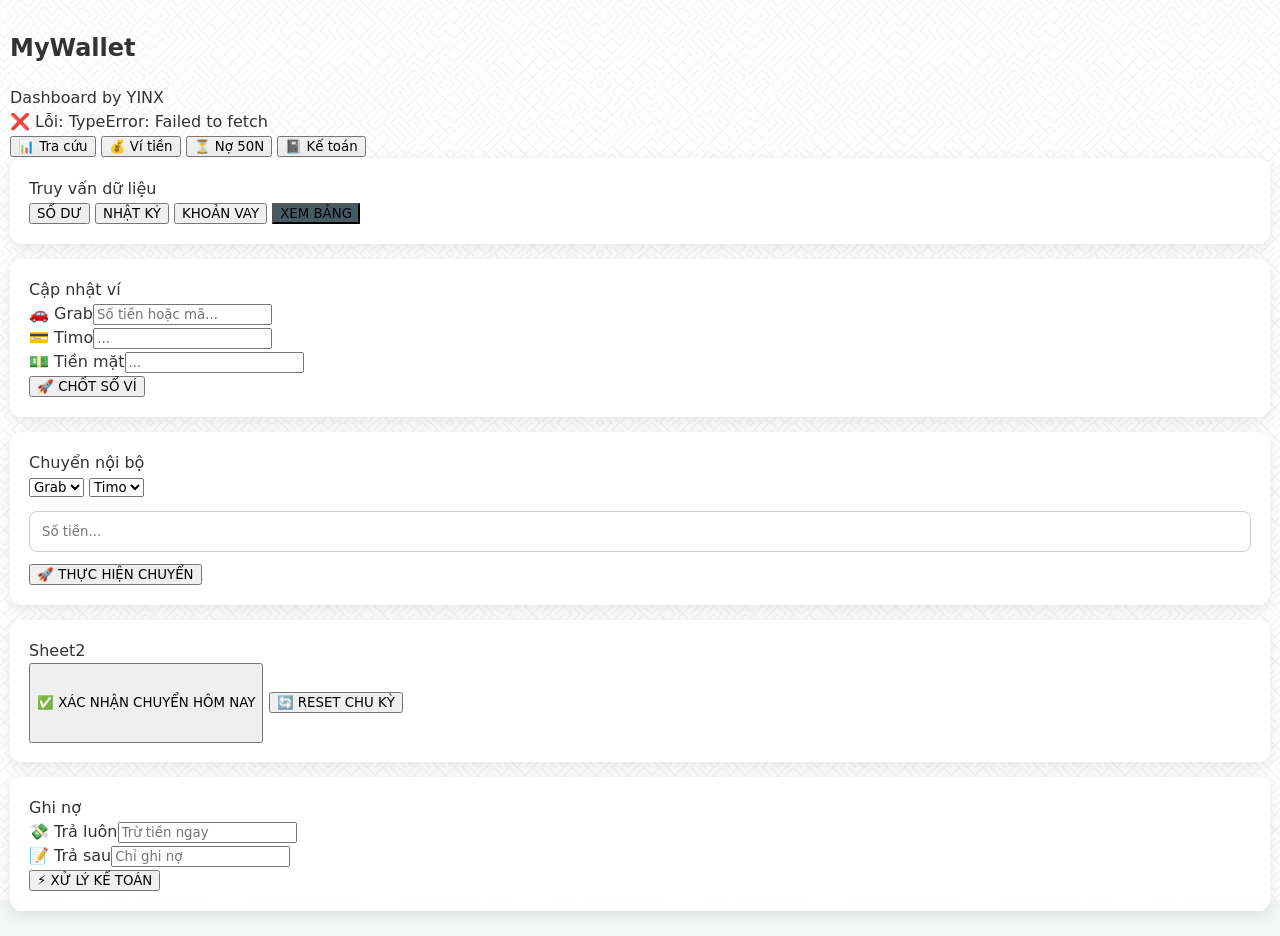
==== index.html @ 745b8dba "Enhance UI with transparent card backgrounds Updated styles for better UI experience and added trans" ====
<!DOCTYPE html><html lang="vi"><head><link rel="apple-touch-icon" sizes="180x180" href="apple-touch-icon.png"><link rel="icon" type="image/png" sizes="32x32" href="favicon-32x32.png"><link rel="icon" type="image/png" sizes="16x16" href="favicon-16x16.png"><link rel="manifest" href="/site.webmanifest"><meta charset="UTF-8"><meta name="viewport" content="width=device-width,initial-scale=1"><title>MyWallet Dashboard by YINX</title><style>
:root {
    --bg-color: #f4f7f6;
    --card-bg: rgba(255, 255, 255, 0.85); /* Chuyển sang dạng trong suốt để thấy nền */
    --primary: #2e7d32;
    --danger: #d32f2f;
    --text-main: #333333;
    --border: #e0e0e0;
    --result-bg: rgba(38, 50, 56, 0.9); /* Result box cũng nên hơi trong suốt */
    --system-font: system-ui, -apple-system, BlinkMacSystemFont, "Segoe UI", Roboto, Helvetica, Arial, sans-serif, "Apple Color Emoji", "Segoe UI Emoji";
}

* {
    box-sizing: border-box;
    -webkit-tap-highlight-color: transparent;
    font-family: var(--system-font); /* Đảm bảo mọi thứ dùng font hệ thống */
}

body {
    /* THÊM TÊN FILE CÓ ĐUÔI VÀO ĐÂY */
    background-image: url('backgroundphoto.jpg'); 
    background-repeat: repeat;
    background-size: 150px;
    background-attachment: fixed;
    background-color: var(--bg-color); /* Màu dự phòng nếu ảnh lỗi */
    margin: 0;
    padding: 10px;
    min-height: 100vh;
    line-height: 1.5;
    color: var(--text-main);
}

/* Hiệu ứng kính mờ cho Card để nhìn sang hơn trên nền ảnh */
.card {
    background: var(--card-bg);
    backdrop-filter: blur(10px); 
    -webkit-backdrop-filter: blur(10px);
    border-radius: 12px;
    padding: 18px;
    border: 1px solid rgba(255, 255, 255, 0.3);
    box-shadow: 0 4px 15px rgba(0,0,0,0.1);
    margin-bottom: 15px;
}
</style></head><body><div id="loader">⏳ ĐANG XỬ LÝ...</div><div class="main-container"><div class="left-panel"><div class="header-section"><h2>MyWallet</h2><div class="subtitle">Dashboard by YINX</div></div><div id="resultBox">Sẵn sàng!</div></div><div class="right-panel"><div class="tab-nav"><button class="tab-btn active" onclick='openTab(event,"tab-tongquan")'>📊 Tra cứu</button> <button class="tab-btn" onclick='openTab(event,"tab-vi")'>💰 Ví tiền</button> <button class="tab-btn" onclick='openTab(event,"tab-no")'>⏳ Nợ 50N</button> <button class="tab-btn" onclick='openTab(event,"tab-ketoan")'>📓 Kế toán</button></div><div id="tab-tongquan" class="tab-content active"><div class="card"><div class="card-title">Truy vấn dữ liệu</div><div class="btn-grid"><button class="action-btn" onclick='sendReq("readonly=true")'>SỐ DƯ</button> <button class="action-btn" onclick='sendReq("report=log")'>NHẬT KÝ</button> <button class="action-btn" onclick='sendReq("report=loan")'>KHOẢN VAY</button> <button class="action-btn" style="background:#455a64" onclick='sendReq("report=last2")'>XEM BẢNG</button></div></div></div><div id="tab-vi" class="tab-content"><div class="card"><div class="card-title">Cập nhật ví</div><div class="input-group"><label>🚗 Grab</label><input type="number" id="inpGrab" placeholder="Số tiền hoặc mã..."></div><div class="input-group"><label>💳 Timo</label><input type="number" id="inpTimo" placeholder="..."></div><div class="input-group"><label>💵 Tiền mặt</label><input type="number" id="inpVi" placeholder="..."></div><button class="btn-full" onclick="submitWallets()">🚀 CHỐT SỔ VÍ</button></div><div class="card"><div class="card-title">Chuyển nội bộ</div><div class="btn-grid" style="margin-bottom:12px"><select id="selFrom"><option value="1">Grab</option><option value="2">Timo</option><option value="3">Ví</option></select> <select id="selTo"><option value="2">Timo</option><option value="1">Grab</option><option value="3">Ví</option></select></div><input type="number" id="inpChuyenTien" placeholder="Số tiền..." style="width:100%;padding:12px;border:1px solid #ccc;border-radius:8px;margin-bottom:10px"> <button class="action-btn btn-full" onclick="submitTransfer()">🚀 THỰC HIỆN CHUYỂN</button></div></div><div id="tab-no" class="tab-content"><div class="card"><div class="card-title">Sheet2</div><button class="btn-full" onclick='sendReq("danhdau=true")' style="height:80px">✅ XÁC NHẬN CHUYỂN HÔM NAY</button> <button class="danger-btn btn-full" onclick="confirmReset()" style="margin-top:20px">🔄 RESET CHU KỲ</button></div></div><div id="tab-ketoan" class="tab-content"><div class="card"><div class="card-title">Ghi nợ</div><div class="input-group"><label>💸 Trả luôn</label><input type="number" id="inpTraLuon" placeholder="Trừ tiền ngay"></div><div class="input-group"><label>📝 Trả sau</label><input type="number" id="inpTraSau" placeholder="Chỉ ghi nợ"></div><button class="warning-btn btn-full" onclick="submitAccounting()">⚡ XỬ LÝ KẾ TOÁN</button></div></div></div></div><script>const SCRIPT_URL="https://script.google.com/macros/s/AKfycbx3H6ZBP77KEwMXfqdBgmpImVufFgQSAx8MtMrPxdGgp0pRYaHgvoaCji_HfvDbBMuuHQ/exec",resultBox=document.getElementById("resultBox"),loader=document.getElementById("loader");function openTab(e,t){let n=document.getElementsByClassName("tab-content");for(let e=0;e<n.length;e++)n[e].classList.remove("active");let o=document.getElementsByClassName("tab-btn");for(let e=0;e<o.length;e++)o[e].classList.remove("active");document.getElementById(t).classList.add("active"),e.currentTarget.classList.add("active")}function sendReq(e){loader.style.display="block",fetch(SCRIPT_URL+"?"+e).then(e=>e.text()).then(e=>{loader.style.display="none",resultBox.innerHTML=e,window.innerWidth<768&&window.scrollTo({top:0,behavior:"smooth"}),clearInputs()}).catch(e=>{loader.style.display="none",resultBox.innerHTML="❌ Lỗi: "+e})}function confirmReset(){confirm("Xác nhận reset chu kỳ nợ?")&&sendReq("danhdau=reset")}function submitWallets(){let e=[],t=document.getElementById("inpGrab").value,n=document.getElementById("inpTimo").value,o=document.getElementById("inpVi").value;t&&e.push("grab="+encodeURIComponent(t)),n&&e.push("timo="+encodeURIComponent(n)),o&&e.push("vi="+encodeURIComponent(o)),e.length?sendReq(e.join("&")):alert("Nhập số liệu!")}function submitTransfer(){let e=document.getElementById("selFrom").value,t=document.getElementById("selTo").value,n=document.getElementById("inpChuyenTien").value;if(!n||e==t)return alert("Kiểm tra lại ví và số tiền!");sendReq("chuyentien="+encodeURIComponent(e+t+n))}function submitAccounting(){let e=[],t=document.getElementById("inpTraLuon").value,n=document.getElementById("inpTraSau").value;t&&e.push("traluon="+encodeURIComponent(t)),n&&e.push("trasau="+encodeURIComponent(n)),e.length?sendReq(e.join("&")):alert("Nhập số liệu!")}function clearInputs(){document.querySelectorAll("input").forEach(e=>e.value="")}window.onload=()=>sendReq("readonly=true")</script></body></html>
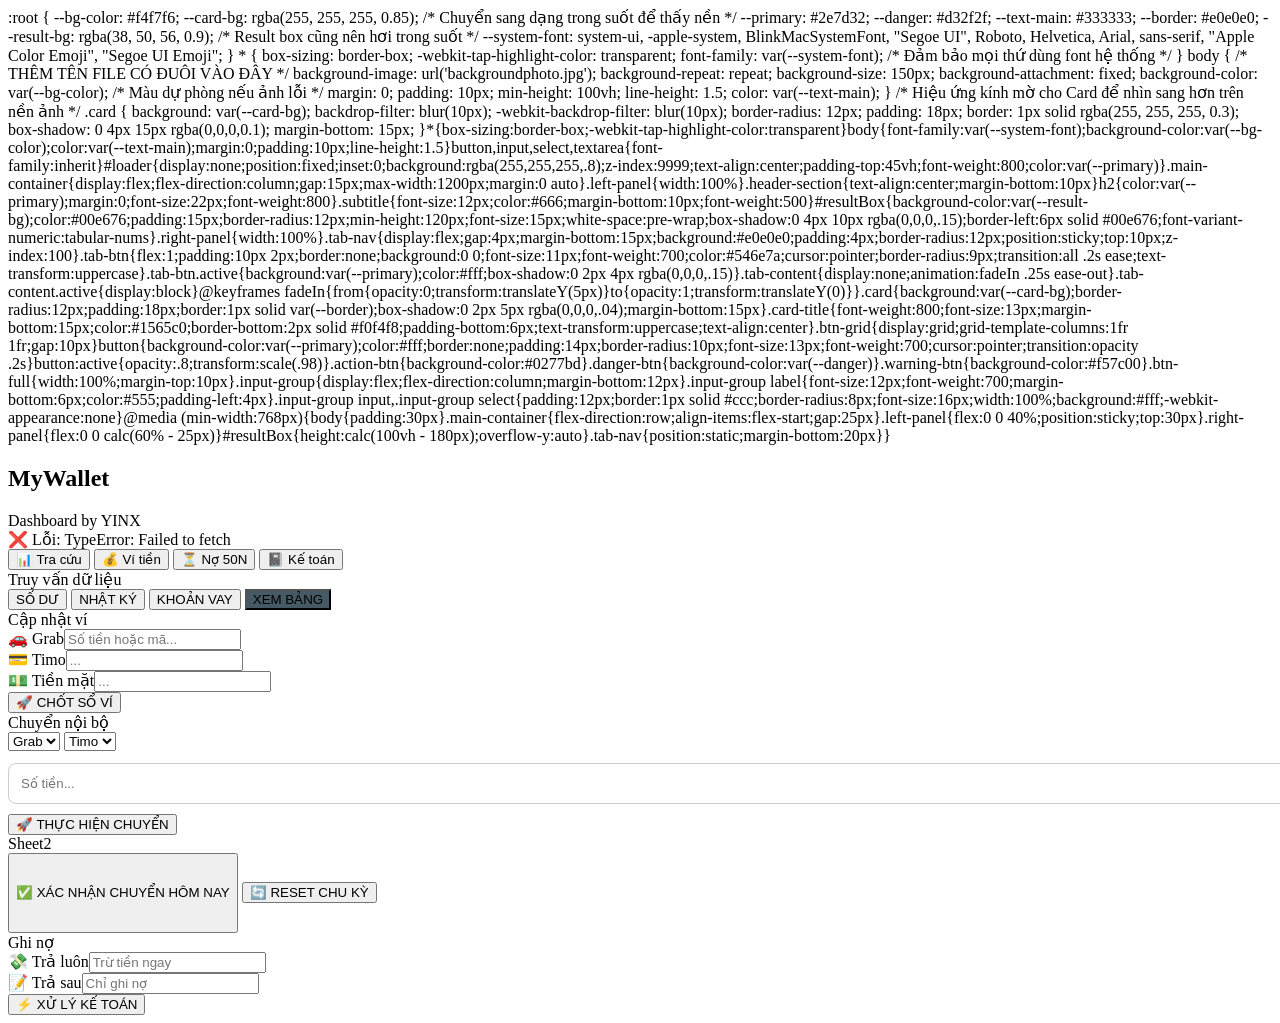
==== commit 9bca574c: "Update index.html with new layout and styles" ====
--- a/index.html
+++ b/index.html
@@ -1,5 +1,4 @@
-<!DOCTYPE html><html lang="vi"><head><link rel="apple-touch-icon" sizes="180x180" href="apple-touch-icon.png"><link rel="icon" type="image/png" sizes="32x32" href="favicon-32x32.png"><link rel="icon" type="image/png" sizes="16x16" href="favicon-16x16.png"><link rel="manifest" href="/site.webmanifest"><meta charset="UTF-8"><meta name="viewport" content="width=device-width,initial-scale=1"><title>MyWallet Dashboard by YINX</title><style>
-:root {
+<!DOCTYPE html><html lang="vi"><head><link rel="apple-touch-icon" sizes="180x180" href="apple-touch-icon.png"><link rel="icon" type="image/png" sizes="32x32" href="favicon-32x32.png"><link rel="icon" type="image/png" sizes="16x16" href="favicon-16x16.png"><link rel="manifest" href="/site.webmanifest"><meta charset="UTF-8"><meta name="viewport" content="width=device-width,initial-scale=1"><title>MyWallet Dashboard by YINX</title>:root {
     --bg-color: #f4f7f6;
     --card-bg: rgba(255, 255, 255, 0.85); /* Chuyển sang dạng trong suốt để thấy nền */
     --primary: #2e7d32;
@@ -40,5 +39,4 @@
     border: 1px solid rgba(255, 255, 255, 0.3);
     box-shadow: 0 4px 15px rgba(0,0,0,0.1);
     margin-bottom: 15px;
-}
-</style></head><body><div id="loader">⏳ ĐANG XỬ LÝ...</div><div class="main-container"><div class="left-panel"><div class="header-section"><h2>MyWallet</h2><div class="subtitle">Dashboard by YINX</div></div><div id="resultBox">Sẵn sàng!</div></div><div class="right-panel"><div class="tab-nav"><button class="tab-btn active" onclick='openTab(event,"tab-tongquan")'>📊 Tra cứu</button> <button class="tab-btn" onclick='openTab(event,"tab-vi")'>💰 Ví tiền</button> <button class="tab-btn" onclick='openTab(event,"tab-no")'>⏳ Nợ 50N</button> <button class="tab-btn" onclick='openTab(event,"tab-ketoan")'>📓 Kế toán</button></div><div id="tab-tongquan" class="tab-content active"><div class="card"><div class="card-title">Truy vấn dữ liệu</div><div class="btn-grid"><button class="action-btn" onclick='sendReq("readonly=true")'>SỐ DƯ</button> <button class="action-btn" onclick='sendReq("report=log")'>NHẬT KÝ</button> <button class="action-btn" onclick='sendReq("report=loan")'>KHOẢN VAY</button> <button class="action-btn" style="background:#455a64" onclick='sendReq("report=last2")'>XEM BẢNG</button></div></div></div><div id="tab-vi" class="tab-content"><div class="card"><div class="card-title">Cập nhật ví</div><div class="input-group"><label>🚗 Grab</label><input type="number" id="inpGrab" placeholder="Số tiền hoặc mã..."></div><div class="input-group"><label>💳 Timo</label><input type="number" id="inpTimo" placeholder="..."></div><div class="input-group"><label>💵 Tiền mặt</label><input type="number" id="inpVi" placeholder="..."></div><button class="btn-full" onclick="submitWallets()">🚀 CHỐT SỔ VÍ</button></div><div class="card"><div class="card-title">Chuyển nội bộ</div><div class="btn-grid" style="margin-bottom:12px"><select id="selFrom"><option value="1">Grab</option><option value="2">Timo</option><option value="3">Ví</option></select> <select id="selTo"><option value="2">Timo</option><option value="1">Grab</option><option value="3">Ví</option></select></div><input type="number" id="inpChuyenTien" placeholder="Số tiền..." style="width:100%;padding:12px;border:1px solid #ccc;border-radius:8px;margin-bottom:10px"> <button class="action-btn btn-full" onclick="submitTransfer()">🚀 THỰC HIỆN CHUYỂN</button></div></div><div id="tab-no" class="tab-content"><div class="card"><div class="card-title">Sheet2</div><button class="btn-full" onclick='sendReq("danhdau=true")' style="height:80px">✅ XÁC NHẬN CHUYỂN HÔM NAY</button> <button class="danger-btn btn-full" onclick="confirmReset()" style="margin-top:20px">🔄 RESET CHU KỲ</button></div></div><div id="tab-ketoan" class="tab-content"><div class="card"><div class="card-title">Ghi nợ</div><div class="input-group"><label>💸 Trả luôn</label><input type="number" id="inpTraLuon" placeholder="Trừ tiền ngay"></div><div class="input-group"><label>📝 Trả sau</label><input type="number" id="inpTraSau" placeholder="Chỉ ghi nợ"></div><button class="warning-btn btn-full" onclick="submitAccounting()">⚡ XỬ LÝ KẾ TOÁN</button></div></div></div></div><script>const SCRIPT_URL="https://script.google.com/macros/s/AKfycbx3H6ZBP77KEwMXfqdBgmpImVufFgQSAx8MtMrPxdGgp0pRYaHgvoaCji_HfvDbBMuuHQ/exec",resultBox=document.getElementById("resultBox"),loader=document.getElementById("loader");function openTab(e,t){let n=document.getElementsByClassName("tab-content");for(let e=0;e<n.length;e++)n[e].classList.remove("active");let o=document.getElementsByClassName("tab-btn");for(let e=0;e<o.length;e++)o[e].classList.remove("active");document.getElementById(t).classList.add("active"),e.currentTarget.classList.add("active")}function sendReq(e){loader.style.display="block",fetch(SCRIPT_URL+"?"+e).then(e=>e.text()).then(e=>{loader.style.display="none",resultBox.innerHTML=e,window.innerWidth<768&&window.scrollTo({top:0,behavior:"smooth"}),clearInputs()}).catch(e=>{loader.style.display="none",resultBox.innerHTML="❌ Lỗi: "+e})}function confirmReset(){confirm("Xác nhận reset chu kỳ nợ?")&&sendReq("danhdau=reset")}function submitWallets(){let e=[],t=document.getElementById("inpGrab").value,n=document.getElementById("inpTimo").value,o=document.getElementById("inpVi").value;t&&e.push("grab="+encodeURIComponent(t)),n&&e.push("timo="+encodeURIComponent(n)),o&&e.push("vi="+encodeURIComponent(o)),e.length?sendReq(e.join("&")):alert("Nhập số liệu!")}function submitTransfer(){let e=document.getElementById("selFrom").value,t=document.getElementById("selTo").value,n=document.getElementById("inpChuyenTien").value;if(!n||e==t)return alert("Kiểm tra lại ví và số tiền!");sendReq("chuyentien="+encodeURIComponent(e+t+n))}function submitAccounting(){let e=[],t=document.getElementById("inpTraLuon").value,n=document.getElementById("inpTraSau").value;t&&e.push("traluon="+encodeURIComponent(t)),n&&e.push("trasau="+encodeURIComponent(n)),e.length?sendReq(e.join("&")):alert("Nhập số liệu!")}function clearInputs(){document.querySelectorAll("input").forEach(e=>e.value="")}window.onload=()=>sendReq("readonly=true")</script></body></html>
+}*{box-sizing:border-box;-webkit-tap-highlight-color:transparent}body{font-family:var(--system-font);background-color:var(--bg-color);color:var(--text-main);margin:0;padding:10px;line-height:1.5}button,input,select,textarea{font-family:inherit}#loader{display:none;position:fixed;inset:0;background:rgba(255,255,255,.8);z-index:9999;text-align:center;padding-top:45vh;font-weight:800;color:var(--primary)}.main-container{display:flex;flex-direction:column;gap:15px;max-width:1200px;margin:0 auto}.left-panel{width:100%}.header-section{text-align:center;margin-bottom:10px}h2{color:var(--primary);margin:0;font-size:22px;font-weight:800}.subtitle{font-size:12px;color:#666;margin-bottom:10px;font-weight:500}#resultBox{background-color:var(--result-bg);color:#00e676;padding:15px;border-radius:12px;min-height:120px;font-size:15px;white-space:pre-wrap;box-shadow:0 4px 10px rgba(0,0,0,.15);border-left:6px solid #00e676;font-variant-numeric:tabular-nums}.right-panel{width:100%}.tab-nav{display:flex;gap:4px;margin-bottom:15px;background:#e0e0e0;padding:4px;border-radius:12px;position:sticky;top:10px;z-index:100}.tab-btn{flex:1;padding:10px 2px;border:none;background:0 0;font-size:11px;font-weight:700;color:#546e7a;cursor:pointer;border-radius:9px;transition:all .2s ease;text-transform:uppercase}.tab-btn.active{background:var(--primary);color:#fff;box-shadow:0 2px 4px rgba(0,0,0,.15)}.tab-content{display:none;animation:fadeIn .25s ease-out}.tab-content.active{display:block}@keyframes fadeIn{from{opacity:0;transform:translateY(5px)}to{opacity:1;transform:translateY(0)}}.card{background:var(--card-bg);border-radius:12px;padding:18px;border:1px solid var(--border);box-shadow:0 2px 5px rgba(0,0,0,.04);margin-bottom:15px}.card-title{font-weight:800;font-size:13px;margin-bottom:15px;color:#1565c0;border-bottom:2px solid #f0f4f8;padding-bottom:6px;text-transform:uppercase;text-align:center}.btn-grid{display:grid;grid-template-columns:1fr 1fr;gap:10px}button{background-color:var(--primary);color:#fff;border:none;padding:14px;border-radius:10px;font-size:13px;font-weight:700;cursor:pointer;transition:opacity .2s}button:active{opacity:.8;transform:scale(.98)}.action-btn{background-color:#0277bd}.danger-btn{background-color:var(--danger)}.warning-btn{background-color:#f57c00}.btn-full{width:100%;margin-top:10px}.input-group{display:flex;flex-direction:column;margin-bottom:12px}.input-group label{font-size:12px;font-weight:700;margin-bottom:6px;color:#555;padding-left:4px}.input-group input,.input-group select{padding:12px;border:1px solid #ccc;border-radius:8px;font-size:16px;width:100%;background:#fff;-webkit-appearance:none}@media (min-width:768px){body{padding:30px}.main-container{flex-direction:row;align-items:flex-start;gap:25px}.left-panel{flex:0 0 40%;position:sticky;top:30px}.right-panel{flex:0 0 calc(60% - 25px)}#resultBox{height:calc(100vh - 180px);overflow-y:auto}.tab-nav{position:static;margin-bottom:20px}}</style></head><body><div id="loader">⏳ ĐANG XỬ LÝ...</div><div class="main-container"><div class="left-panel"><div class="header-section"><h2>MyWallet</h2><div class="subtitle">Dashboard by YINX</div></div><div id="resultBox">Sẵn sàng!</div></div><div class="right-panel"><div class="tab-nav"><button class="tab-btn active" onclick='openTab(event,"tab-tongquan")'>📊 Tra cứu</button> <button class="tab-btn" onclick='openTab(event,"tab-vi")'>💰 Ví tiền</button> <button class="tab-btn" onclick='openTab(event,"tab-no")'>⏳ Nợ 50N</button> <button class="tab-btn" onclick='openTab(event,"tab-ketoan")'>📓 Kế toán</button></div><div id="tab-tongquan" class="tab-content active"><div class="card"><div class="card-title">Truy vấn dữ liệu</div><div class="btn-grid"><button class="action-btn" onclick='sendReq("readonly=true")'>SỐ DƯ</button> <button class="action-btn" onclick='sendReq("report=log")'>NHẬT KÝ</button> <button class="action-btn" onclick='sendReq("report=loan")'>KHOẢN VAY</button> <button class="action-btn" style="background:#455a64" onclick='sendReq("report=last2")'>XEM BẢNG</button></div></div></div><div id="tab-vi" class="tab-content"><div class="card"><div class="card-title">Cập nhật ví</div><div class="input-group"><label>🚗 Grab</label><input type="number" id="inpGrab" placeholder="Số tiền hoặc mã..."></div><div class="input-group"><label>💳 Timo</label><input type="number" id="inpTimo" placeholder="..."></div><div class="input-group"><label>💵 Tiền mặt</label><input type="number" id="inpVi" placeholder="..."></div><button class="btn-full" onclick="submitWallets()">🚀 CHỐT SỔ VÍ</button></div><div class="card"><div class="card-title">Chuyển nội bộ</div><div class="btn-grid" style="margin-bottom:12px"><select id="selFrom"><option value="1">Grab</option><option value="2">Timo</option><option value="3">Ví</option></select> <select id="selTo"><option value="2">Timo</option><option value="1">Grab</option><option value="3">Ví</option></select></div><input type="number" id="inpChuyenTien" placeholder="Số tiền..." style="width:100%;padding:12px;border:1px solid #ccc;border-radius:8px;margin-bottom:10px"> <button class="action-btn btn-full" onclick="submitTransfer()">🚀 THỰC HIỆN CHUYỂN</button></div></div><div id="tab-no" class="tab-content"><div class="card"><div class="card-title">Sheet2</div><button class="btn-full" onclick='sendReq("danhdau=true")' style="height:80px">✅ XÁC NHẬN CHUYỂN HÔM NAY</button> <button class="danger-btn btn-full" onclick="confirmReset()" style="margin-top:20px">🔄 RESET CHU KỲ</button></div></div><div id="tab-ketoan" class="tab-content"><div class="card"><div class="card-title">Ghi nợ</div><div class="input-group"><label>💸 Trả luôn</label><input type="number" id="inpTraLuon" placeholder="Trừ tiền ngay"></div><div class="input-group"><label>📝 Trả sau</label><input type="number" id="inpTraSau" placeholder="Chỉ ghi nợ"></div><button class="warning-btn btn-full" onclick="submitAccounting()">⚡ XỬ LÝ KẾ TOÁN</button></div></div></div></div><script>const SCRIPT_URL="https://script.google.com/macros/s/AKfycbx3H6ZBP77KEwMXfqdBgmpImVufFgQSAx8MtMrPxdGgp0pRYaHgvoaCji_HfvDbBMuuHQ/exec",resultBox=document.getElementById("resultBox"),loader=document.getElementById("loader");function openTab(e,t){let n=document.getElementsByClassName("tab-content");for(let e=0;e<n.length;e++)n[e].classList.remove("active");let o=document.getElementsByClassName("tab-btn");for(let e=0;e<o.length;e++)o[e].classList.remove("active");document.getElementById(t).classList.add("active"),e.currentTarget.classList.add("active")}function sendReq(e){loader.style.display="block",fetch(SCRIPT_URL+"?"+e).then(e=>e.text()).then(e=>{loader.style.display="none",resultBox.innerHTML=e,window.innerWidth<768&&window.scrollTo({top:0,behavior:"smooth"}),clearInputs()}).catch(e=>{loader.style.display="none",resultBox.innerHTML="❌ Lỗi: "+e})}function confirmReset(){confirm("Xác nhận reset chu kỳ nợ?")&&sendReq("danhdau=reset")}function submitWallets(){let e=[],t=document.getElementById("inpGrab").value,n=document.getElementById("inpTimo").value,o=document.getElementById("inpVi").value;t&&e.push("grab="+encodeURIComponent(t)),n&&e.push("timo="+encodeURIComponent(n)),o&&e.push("vi="+encodeURIComponent(o)),e.length?sendReq(e.join("&")):alert("Nhập số liệu!")}function submitTransfer(){let e=document.getElementById("selFrom").value,t=document.getElementById("selTo").value,n=document.getElementById("inpChuyenTien").value;if(!n||e==t)return alert("Kiểm tra lại ví và số tiền!");sendReq("chuyentien="+encodeURIComponent(e+t+n))}function submitAccounting(){let e=[],t=document.getElementById("inpTraLuon").value,n=document.getElementById("inpTraSau").value;t&&e.push("traluon="+encodeURIComponent(t)),n&&e.push("trasau="+encodeURIComponent(n)),e.length?sendReq(e.join("&")):alert("Nhập số liệu!")}function clearInputs(){document.querySelectorAll("input").forEach(e=>e.value="")}window.onload=()=>sendReq("readonly=true")</script></body></html>
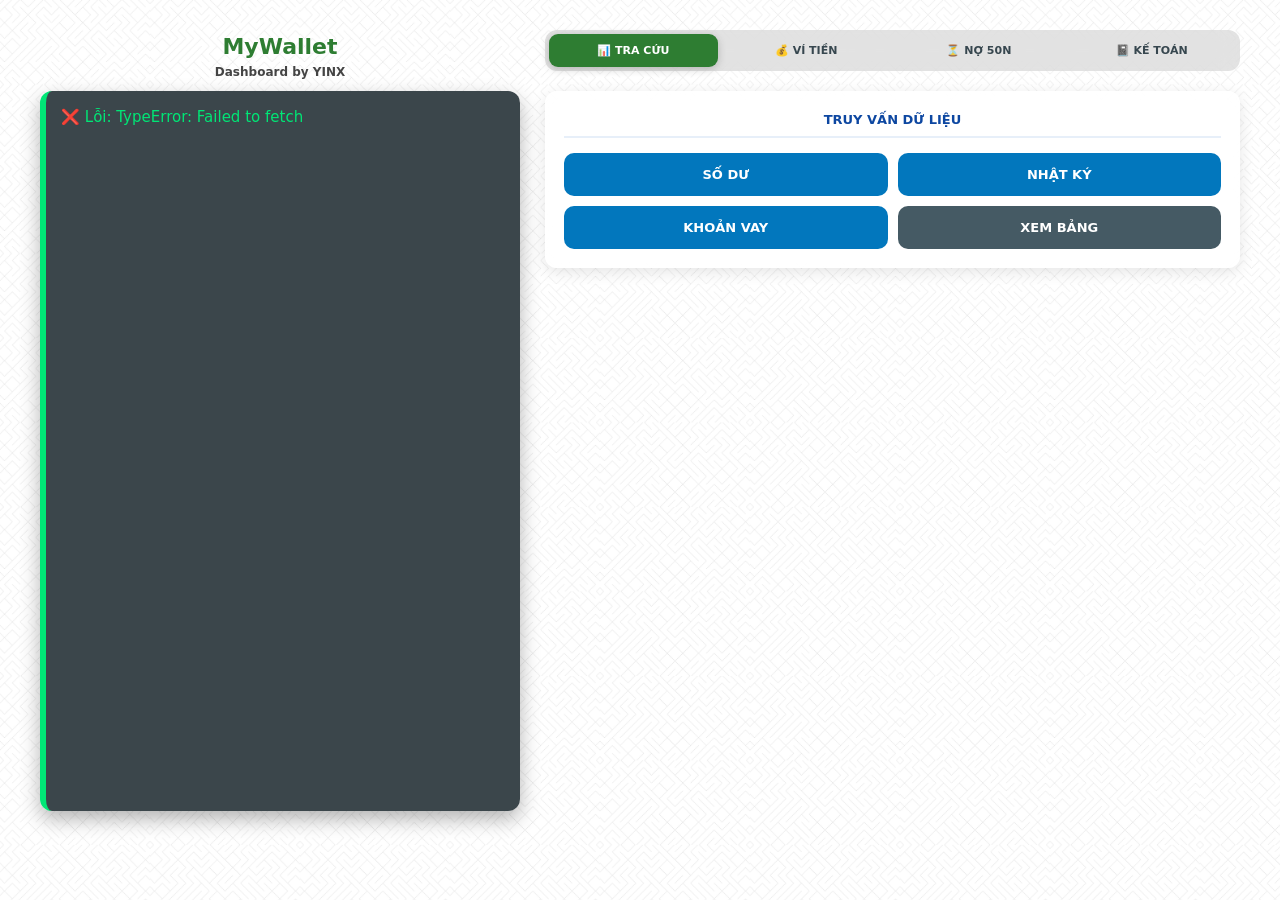
==== commit d60b7914: "Update index.html with new layout and styles" ====
--- a/index.html
+++ b/index.html
@@ -1,42 +1,138 @@
-<!DOCTYPE html><html lang="vi"><head><link rel="apple-touch-icon" sizes="180x180" href="apple-touch-icon.png"><link rel="icon" type="image/png" sizes="32x32" href="favicon-32x32.png"><link rel="icon" type="image/png" sizes="16x16" href="favicon-16x16.png"><link rel="manifest" href="/site.webmanifest"><meta charset="UTF-8"><meta name="viewport" content="width=device-width,initial-scale=1"><title>MyWallet Dashboard by YINX</title>:root {
-    --bg-color: #f4f7f6;
-    --card-bg: rgba(255, 255, 255, 0.85); /* Chuyển sang dạng trong suốt để thấy nền */
-    --primary: #2e7d32;
-    --danger: #d32f2f;
-    --text-main: #333333;
-    --border: #e0e0e0;
-    --result-bg: rgba(38, 50, 56, 0.9); /* Result box cũng nên hơi trong suốt */
-    --system-font: system-ui, -apple-system, BlinkMacSystemFont, "Segoe UI", Roboto, Helvetica, Arial, sans-serif, "Apple Color Emoji", "Segoe UI Emoji";
-}
+<!DOCTYPE html><html lang="vi"><head><link rel="apple-touch-icon" sizes="180x180" href="apple-touch-icon.png"><link rel="icon" type="image/png" sizes="32x32" href="favicon-32x32.png"><link rel="icon" type="image/png" sizes="16x16" href="favicon-16x16.png"><link rel="manifest" href="/site.webmanifest"><meta charset="UTF-8"><meta name="viewport" content="width=device-width,initial-scale=1"><title>MyWallet Dashboard by YINX</title><style>
+    :root {
+        --bg-color: #f4f7f6;
+        --card-bg: rgba(255, 255, 255, 0.85); /* Trắng trong suốt để thấy nền */
+        --primary: #2e7d32;
+        --danger: #d32f2f;
+        --text-main: #333333;
+        --border: rgba(0, 0, 0, 0.1);
+        --result-bg: rgba(38, 50, 56, 0.9); /* Đen xám trong suốt */
+        --system-font: system-ui, -apple-system, BlinkMacSystemFont, "Segoe UI", Roboto, Helvetica, Arial, sans-serif, "Apple Color Emoji", "Segoe UI Emoji";
+    }
 
-* {
-    box-sizing: border-box;
-    -webkit-tap-highlight-color: transparent;
-    font-family: var(--system-font); /* Đảm bảo mọi thứ dùng font hệ thống */
-}
+    * { 
+        box-sizing: border-box; 
+        -webkit-tap-highlight-color: transparent; 
+        font-family: var(--system-font);
+    }
 
-body {
-    /* THÊM TÊN FILE CÓ ĐUÔI VÀO ĐÂY */
-    background-image: url('backgroundphoto.jpg'); 
-    background-repeat: repeat;
-    background-size: 150px;
-    background-attachment: fixed;
-    background-color: var(--bg-color); /* Màu dự phòng nếu ảnh lỗi */
-    margin: 0;
-    padding: 10px;
-    min-height: 100vh;
-    line-height: 1.5;
-    color: var(--text-main);
-}
+    body {
+        /* LƯU Ý: Thay 'backgroundphoto.jpg' đúng với tên và đuôi file của bạn */
+        background-image: url('backgroundphoto.jpg'); 
+        background-repeat: repeat;
+        background-size: 150px; /* Điều chỉnh kích thước ô lặp lại */
+        background-attachment: fixed;
+        background-color: var(--bg-color); /* Màu dự phòng */
+        margin: 0;
+        padding: 10px;
+        min-height: 100vh;
+        line-height: 1.5;
+        color: var(--text-main);
+    }
 
-/* Hiệu ứng kính mờ cho Card để nhìn sang hơn trên nền ảnh */
-.card {
-    background: var(--card-bg);
-    backdrop-filter: blur(10px); 
-    -webkit-backdrop-filter: blur(10px);
-    border-radius: 12px;
-    padding: 18px;
-    border: 1px solid rgba(255, 255, 255, 0.3);
-    box-shadow: 0 4px 15px rgba(0,0,0,0.1);
-    margin-bottom: 15px;
-}*{box-sizing:border-box;-webkit-tap-highlight-color:transparent}body{font-family:var(--system-font);background-color:var(--bg-color);color:var(--text-main);margin:0;padding:10px;line-height:1.5}button,input,select,textarea{font-family:inherit}#loader{display:none;position:fixed;inset:0;background:rgba(255,255,255,.8);z-index:9999;text-align:center;padding-top:45vh;font-weight:800;color:var(--primary)}.main-container{display:flex;flex-direction:column;gap:15px;max-width:1200px;margin:0 auto}.left-panel{width:100%}.header-section{text-align:center;margin-bottom:10px}h2{color:var(--primary);margin:0;font-size:22px;font-weight:800}.subtitle{font-size:12px;color:#666;margin-bottom:10px;font-weight:500}#resultBox{background-color:var(--result-bg);color:#00e676;padding:15px;border-radius:12px;min-height:120px;font-size:15px;white-space:pre-wrap;box-shadow:0 4px 10px rgba(0,0,0,.15);border-left:6px solid #00e676;font-variant-numeric:tabular-nums}.right-panel{width:100%}.tab-nav{display:flex;gap:4px;margin-bottom:15px;background:#e0e0e0;padding:4px;border-radius:12px;position:sticky;top:10px;z-index:100}.tab-btn{flex:1;padding:10px 2px;border:none;background:0 0;font-size:11px;font-weight:700;color:#546e7a;cursor:pointer;border-radius:9px;transition:all .2s ease;text-transform:uppercase}.tab-btn.active{background:var(--primary);color:#fff;box-shadow:0 2px 4px rgba(0,0,0,.15)}.tab-content{display:none;animation:fadeIn .25s ease-out}.tab-content.active{display:block}@keyframes fadeIn{from{opacity:0;transform:translateY(5px)}to{opacity:1;transform:translateY(0)}}.card{background:var(--card-bg);border-radius:12px;padding:18px;border:1px solid var(--border);box-shadow:0 2px 5px rgba(0,0,0,.04);margin-bottom:15px}.card-title{font-weight:800;font-size:13px;margin-bottom:15px;color:#1565c0;border-bottom:2px solid #f0f4f8;padding-bottom:6px;text-transform:uppercase;text-align:center}.btn-grid{display:grid;grid-template-columns:1fr 1fr;gap:10px}button{background-color:var(--primary);color:#fff;border:none;padding:14px;border-radius:10px;font-size:13px;font-weight:700;cursor:pointer;transition:opacity .2s}button:active{opacity:.8;transform:scale(.98)}.action-btn{background-color:#0277bd}.danger-btn{background-color:var(--danger)}.warning-btn{background-color:#f57c00}.btn-full{width:100%;margin-top:10px}.input-group{display:flex;flex-direction:column;margin-bottom:12px}.input-group label{font-size:12px;font-weight:700;margin-bottom:6px;color:#555;padding-left:4px}.input-group input,.input-group select{padding:12px;border:1px solid #ccc;border-radius:8px;font-size:16px;width:100%;background:#fff;-webkit-appearance:none}@media (min-width:768px){body{padding:30px}.main-container{flex-direction:row;align-items:flex-start;gap:25px}.left-panel{flex:0 0 40%;position:sticky;top:30px}.right-panel{flex:0 0 calc(60% - 25px)}#resultBox{height:calc(100vh - 180px);overflow-y:auto}.tab-nav{position:static;margin-bottom:20px}}</style></head><body><div id="loader">⏳ ĐANG XỬ LÝ...</div><div class="main-container"><div class="left-panel"><div class="header-section"><h2>MyWallet</h2><div class="subtitle">Dashboard by YINX</div></div><div id="resultBox">Sẵn sàng!</div></div><div class="right-panel"><div class="tab-nav"><button class="tab-btn active" onclick='openTab(event,"tab-tongquan")'>📊 Tra cứu</button> <button class="tab-btn" onclick='openTab(event,"tab-vi")'>💰 Ví tiền</button> <button class="tab-btn" onclick='openTab(event,"tab-no")'>⏳ Nợ 50N</button> <button class="tab-btn" onclick='openTab(event,"tab-ketoan")'>📓 Kế toán</button></div><div id="tab-tongquan" class="tab-content active"><div class="card"><div class="card-title">Truy vấn dữ liệu</div><div class="btn-grid"><button class="action-btn" onclick='sendReq("readonly=true")'>SỐ DƯ</button> <button class="action-btn" onclick='sendReq("report=log")'>NHẬT KÝ</button> <button class="action-btn" onclick='sendReq("report=loan")'>KHOẢN VAY</button> <button class="action-btn" style="background:#455a64" onclick='sendReq("report=last2")'>XEM BẢNG</button></div></div></div><div id="tab-vi" class="tab-content"><div class="card"><div class="card-title">Cập nhật ví</div><div class="input-group"><label>🚗 Grab</label><input type="number" id="inpGrab" placeholder="Số tiền hoặc mã..."></div><div class="input-group"><label>💳 Timo</label><input type="number" id="inpTimo" placeholder="..."></div><div class="input-group"><label>💵 Tiền mặt</label><input type="number" id="inpVi" placeholder="..."></div><button class="btn-full" onclick="submitWallets()">🚀 CHỐT SỔ VÍ</button></div><div class="card"><div class="card-title">Chuyển nội bộ</div><div class="btn-grid" style="margin-bottom:12px"><select id="selFrom"><option value="1">Grab</option><option value="2">Timo</option><option value="3">Ví</option></select> <select id="selTo"><option value="2">Timo</option><option value="1">Grab</option><option value="3">Ví</option></select></div><input type="number" id="inpChuyenTien" placeholder="Số tiền..." style="width:100%;padding:12px;border:1px solid #ccc;border-radius:8px;margin-bottom:10px"> <button class="action-btn btn-full" onclick="submitTransfer()">🚀 THỰC HIỆN CHUYỂN</button></div></div><div id="tab-no" class="tab-content"><div class="card"><div class="card-title">Sheet2</div><button class="btn-full" onclick='sendReq("danhdau=true")' style="height:80px">✅ XÁC NHẬN CHUYỂN HÔM NAY</button> <button class="danger-btn btn-full" onclick="confirmReset()" style="margin-top:20px">🔄 RESET CHU KỲ</button></div></div><div id="tab-ketoan" class="tab-content"><div class="card"><div class="card-title">Ghi nợ</div><div class="input-group"><label>💸 Trả luôn</label><input type="number" id="inpTraLuon" placeholder="Trừ tiền ngay"></div><div class="input-group"><label>📝 Trả sau</label><input type="number" id="inpTraSau" placeholder="Chỉ ghi nợ"></div><button class="warning-btn btn-full" onclick="submitAccounting()">⚡ XỬ LÝ KẾ TOÁN</button></div></div></div></div><script>const SCRIPT_URL="https://script.google.com/macros/s/AKfycbx3H6ZBP77KEwMXfqdBgmpImVufFgQSAx8MtMrPxdGgp0pRYaHgvoaCji_HfvDbBMuuHQ/exec",resultBox=document.getElementById("resultBox"),loader=document.getElementById("loader");function openTab(e,t){let n=document.getElementsByClassName("tab-content");for(let e=0;e<n.length;e++)n[e].classList.remove("active");let o=document.getElementsByClassName("tab-btn");for(let e=0;e<o.length;e++)o[e].classList.remove("active");document.getElementById(t).classList.add("active"),e.currentTarget.classList.add("active")}function sendReq(e){loader.style.display="block",fetch(SCRIPT_URL+"?"+e).then(e=>e.text()).then(e=>{loader.style.display="none",resultBox.innerHTML=e,window.innerWidth<768&&window.scrollTo({top:0,behavior:"smooth"}),clearInputs()}).catch(e=>{loader.style.display="none",resultBox.innerHTML="❌ Lỗi: "+e})}function confirmReset(){confirm("Xác nhận reset chu kỳ nợ?")&&sendReq("danhdau=reset")}function submitWallets(){let e=[],t=document.getElementById("inpGrab").value,n=document.getElementById("inpTimo").value,o=document.getElementById("inpVi").value;t&&e.push("grab="+encodeURIComponent(t)),n&&e.push("timo="+encodeURIComponent(n)),o&&e.push("vi="+encodeURIComponent(o)),e.length?sendReq(e.join("&")):alert("Nhập số liệu!")}function submitTransfer(){let e=document.getElementById("selFrom").value,t=document.getElementById("selTo").value,n=document.getElementById("inpChuyenTien").value;if(!n||e==t)return alert("Kiểm tra lại ví và số tiền!");sendReq("chuyentien="+encodeURIComponent(e+t+n))}function submitAccounting(){let e=[],t=document.getElementById("inpTraLuon").value,n=document.getElementById("inpTraSau").value;t&&e.push("traluon="+encodeURIComponent(t)),n&&e.push("trasau="+encodeURIComponent(n)),e.length?sendReq(e.join("&")):alert("Nhập số liệu!")}function clearInputs(){document.querySelectorAll("input").forEach(e=>e.value="")}window.onload=()=>sendReq("readonly=true")</script></body></html>
+    button, input, select, textarea {
+        font-family: inherit;
+    }
+
+    #loader { 
+        display: none; position: fixed; inset: 0; background: rgba(255,255,255,.8); 
+        z-index: 9999; text-align: center; padding-top: 45vh; font-weight: 800; color: var(--primary); 
+    }
+
+    .main-container { display: flex; flex-direction: column; gap: 15px; max-width: 1200px; margin: 0 auto; }
+
+    /* PANEL TRÁI (KẾT QUẢ) */
+    .left-panel { width: 100%; }
+    .header-section { text-align: center; margin-bottom: 10px; }
+    h2 { color: var(--primary); margin: 0; font-size: 22px; font-weight: 800; text-shadow: 0 1px 2px rgba(255,255,255,0.8); }
+    .subtitle { font-size: 12px; color: #444; margin-bottom: 10px; font-weight: 600; }
+
+    #resultBox {
+        background-color: var(--result-bg); 
+        color: #00e676; 
+        padding: 15px; 
+        border-radius: 12px;
+        min-height: 120px; 
+        font-size: 15px; 
+        white-space: pre-wrap;
+        box-shadow: 0 8px 20px rgba(0,0,0,0.3); 
+        border-left: 6px solid #00e676;
+        font-variant-numeric: tabular-nums;
+        backdrop-filter: blur(5px);
+    }
+
+    /* PANEL PHẢI (TAB) */
+    .right-panel { width: 100%; }
+
+    .tab-nav { 
+        display: flex; gap: 4px; margin-bottom: 15px; 
+        background: rgba(200, 200, 200, 0.5); 
+        padding: 4px; border-radius: 12px;
+        position: sticky; top: 10px; z-index: 100;
+        backdrop-filter: blur(10px);
+    }
+
+    .tab-btn {
+        flex: 1; padding: 10px 2px; border: none; background: none;
+        font-size: 11px; font-weight: 700; color: #37474f;
+        cursor: pointer; border-radius: 9px; transition: all .2s ease; text-transform: uppercase;
+    }
+
+    .tab-btn.active { background: var(--primary); color: #fff; box-shadow: 0 2px 8px rgba(0,0,0,0.2); }
+    
+    .tab-content { display: none; animation: fadeIn 0.25s ease-out; }
+    .tab-content.active { display: block; }
+
+    @keyframes fadeIn { from { opacity: 0; transform: translateY(5px); } to { opacity: 1; transform: translateY(0); } }
+
+    /* CARD STYLE */
+    .card { 
+        background: var(--card-bg); 
+        backdrop-filter: blur(12px); 
+        -webkit-backdrop-filter: blur(12px);
+        border-radius: 12px; 
+        padding: 18px; 
+        border: 1px solid rgba(255, 255, 255, 0.4); 
+        box-shadow: 0 4px 15px rgba(0,0,0,0.1); 
+        margin-bottom: 15px; 
+    }
+
+    .card-title { 
+        font-weight: 800; font-size: 13px; margin-bottom: 15px; 
+        color: #0d47a1; border-bottom: 2px solid rgba(21, 101, 192, 0.1); 
+        padding-bottom: 6px; text-transform: uppercase; text-align: center; 
+    }
+
+    .btn-grid { display: grid; grid-template-columns: 1fr 1fr; gap: 10px; }
+
+    button { 
+        background-color: var(--primary); color: #fff; border: none; 
+        padding: 14px; border-radius: 10px; font-size: 13px; 
+        font-weight: 700; cursor: pointer; transition: all .2s; 
+    }
+
+    button:active { opacity: 0.8; transform: scale(.96); }
+
+    .action-btn { background-color: #0277bd; }
+    .danger-btn { background-color: var(--danger); }
+    .warning-btn { background-color: #f57c00; }
+    .btn-full { width: 100%; margin-top: 10px; }
+
+    .input-group { display: flex; flex-direction: column; margin-bottom: 12px; }
+    .input-group label { font-size: 12px; font-weight: 700; margin-bottom: 6px; color: #333; padding-left: 4px; }
+    .input-group input, .input-group select { 
+        padding: 12px; border: 1px solid rgba(0,0,0,0.1); border-radius: 8px; 
+        font-size: 16px; width: 100%; background: rgba(255,255,255,0.9);
+        -webkit-appearance: none;
+    }
+
+    /* PC LAYOUT (MIN-WIDTH: 768PX) */
+    @media (min-width: 768px) {
+        body { padding: 30px; }
+        .main-container { flex-direction: row; align-items: flex-start; gap: 25px; }
+        .left-panel { flex: 0 0 40%; position: sticky; top: 30px; }
+        .right-panel { flex: 0 0 calc(60% - 25px); }
+        #resultBox { height: calc(100vh - 180px); overflow-y: auto; }
+        .tab-nav { position: static; margin-bottom: 20px; }
+    }
+</style></head><body><div id="loader">⏳ ĐANG XỬ LÝ...</div><div class="main-container"><div class="left-panel"><div class="header-section"><h2>MyWallet</h2><div class="subtitle">Dashboard by YINX</div></div><div id="resultBox">Sẵn sàng!</div></div><div class="right-panel"><div class="tab-nav"><button class="tab-btn active" onclick='openTab(event,"tab-tongquan")'>📊 Tra cứu</button> <button class="tab-btn" onclick='openTab(event,"tab-vi")'>💰 Ví tiền</button> <button class="tab-btn" onclick='openTab(event,"tab-no")'>⏳ Nợ 50N</button> <button class="tab-btn" onclick='openTab(event,"tab-ketoan")'>📓 Kế toán</button></div><div id="tab-tongquan" class="tab-content active"><div class="card"><div class="card-title">Truy vấn dữ liệu</div><div class="btn-grid"><button class="action-btn" onclick='sendReq("readonly=true")'>SỐ DƯ</button> <button class="action-btn" onclick='sendReq("report=log")'>NHẬT KÝ</button> <button class="action-btn" onclick='sendReq("report=loan")'>KHOẢN VAY</button> <button class="action-btn" style="background:#455a64" onclick='sendReq("report=last2")'>XEM BẢNG</button></div></div></div><div id="tab-vi" class="tab-content"><div class="card"><div class="card-title">Cập nhật ví</div><div class="input-group"><label>🚗 Grab</label><input type="number" id="inpGrab" placeholder="Số tiền hoặc mã..."></div><div class="input-group"><label>💳 Timo</label><input type="number" id="inpTimo" placeholder="..."></div><div class="input-group"><label>💵 Tiền mặt</label><input type="number" id="inpVi" placeholder="..."></div><button class="btn-full" onclick="submitWallets()">🚀 CHỐT SỔ VÍ</button></div><div class="card"><div class="card-title">Chuyển nội bộ</div><div class="btn-grid" style="margin-bottom:12px"><select id="selFrom"><option value="1">Grab</option><option value="2">Timo</option><option value="3">Ví</option></select> <select id="selTo"><option value="2">Timo</option><option value="1">Grab</option><option value="3">Ví</option></select></div><input type="number" id="inpChuyenTien" placeholder="Số tiền..." style="width:100%;padding:12px;border:1px solid #ccc;border-radius:8px;margin-bottom:10px"> <button class="action-btn btn-full" onclick="submitTransfer()">🚀 THỰC HIỆN CHUYỂN</button></div></div><div id="tab-no" class="tab-content"><div class="card"><div class="card-title">Sheet2</div><button class="btn-full" onclick='sendReq("danhdau=true")' style="height:80px">✅ XÁC NHẬN CHUYỂN HÔM NAY</button> <button class="danger-btn btn-full" onclick="confirmReset()" style="margin-top:20px">🔄 RESET CHU KỲ</button></div></div><div id="tab-ketoan" class="tab-content"><div class="card"><div class="card-title">Ghi nợ</div><div class="input-group"><label>💸 Trả luôn</label><input type="number" id="inpTraLuon" placeholder="Trừ tiền ngay"></div><div class="input-group"><label>📝 Trả sau</label><input type="number" id="inpTraSau" placeholder="Chỉ ghi nợ"></div><button class="warning-btn btn-full" onclick="submitAccounting()">⚡ XỬ LÝ KẾ TOÁN</button></div></div></div></div><script>const SCRIPT_URL="https://script.google.com/macros/s/AKfycbx3H6ZBP77KEwMXfqdBgmpImVufFgQSAx8MtMrPxdGgp0pRYaHgvoaCji_HfvDbBMuuHQ/exec",resultBox=document.getElementById("resultBox"),loader=document.getElementById("loader");function openTab(e,t){let n=document.getElementsByClassName("tab-content");for(let e=0;e<n.length;e++)n[e].classList.remove("active");let o=document.getElementsByClassName("tab-btn");for(let e=0;e<o.length;e++)o[e].classList.remove("active");document.getElementById(t).classList.add("active"),e.currentTarget.classList.add("active")}function sendReq(e){loader.style.display="block",fetch(SCRIPT_URL+"?"+e).then(e=>e.text()).then(e=>{loader.style.display="none",resultBox.innerHTML=e,window.innerWidth<768&&window.scrollTo({top:0,behavior:"smooth"}),clearInputs()}).catch(e=>{loader.style.display="none",resultBox.innerHTML="❌ Lỗi: "+e})}function confirmReset(){confirm("Xác nhận reset chu kỳ nợ?")&&sendReq("danhdau=reset")}function submitWallets(){let e=[],t=document.getElementById("inpGrab").value,n=document.getElementById("inpTimo").value,o=document.getElementById("inpVi").value;t&&e.push("grab="+encodeURIComponent(t)),n&&e.push("timo="+encodeURIComponent(n)),o&&e.push("vi="+encodeURIComponent(o)),e.length?sendReq(e.join("&")):alert("Nhập số liệu!")}function submitTransfer(){let e=document.getElementById("selFrom").value,t=document.getElementById("selTo").value,n=document.getElementById("inpChuyenTien").value;if(!n||e==t)return alert("Kiểm tra lại ví và số tiền!");sendReq("chuyentien="+encodeURIComponent(e+t+n))}function submitAccounting(){let e=[],t=document.getElementById("inpTraLuon").value,n=document.getElementById("inpTraSau").value;t&&e.push("traluon="+encodeURIComponent(t)),n&&e.push("trasau="+encodeURIComponent(n)),e.length?sendReq(e.join("&")):alert("Nhập số liệu!")}function clearInputs(){document.querySelectorAll("input").forEach(e=>e.value="")}window.onload=()=>sendReq("readonly=true")</script></body></html>
